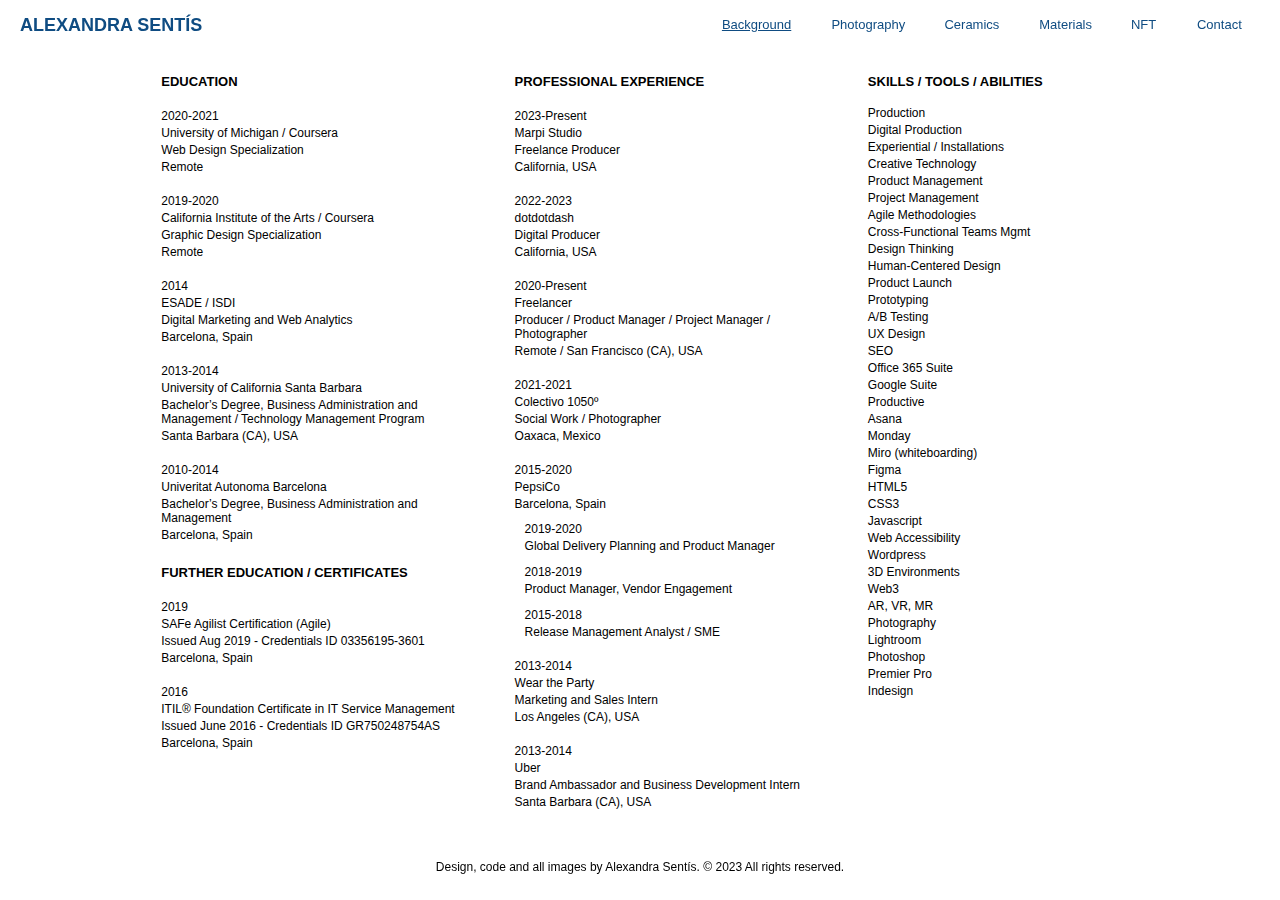
==== background.html @ 498bd868 "Update background.html" ====
<!DOCTYPE html>
<html lang="en">
	<head>
		<meta charset="utf-8">
		<title> Alexandra Sentís </title>
		<link rel="icon" type="image/jpg" href="img/favicon/favicon.jpg">
		<link rel="stylesheet" href="css/stylesheet.css">
		<link rel="stylesheet" href="css/stylesheet_background.css">
		<script defer src = "js/portfol.js"></script>
		<link rel="stylesheet" type="text/css" href="fontawesome-free-5.15.3-web/css/all.css">
		<meta name="description" content="Background on production, creative technology, digital projects (creative productions, web design, 3D, AR, Web3, Digital Marketing, software development and product management).">
		<meta name="keywords" content="Creative Technology, Experiential Productions, Installations, HTML5, CSS3, production, Prototyping, Design Thinking, wordpress, product management, circular economy">
		<meta name="author" content="Alexandra Sentís">
		<meta name="viewport" content="width=device-width, initial-scale=1">
		<!-- Global site tag (gtag.js) - Google Analytics -->
		<script async src="https://www.googletagmanager.com/gtag/js?id=G-WJD9S0SFMJ"></script>
		<script>
		 window.dataLayer = window.dataLayer || [];
		 function gtag(){dataLayer.push(arguments);}
		 gtag('js', new Date());

		gtag('config', 'G-WJD9S0SFMJ');
		</script>
	</head>



	<body>
		<header class="header" id="navbar">
				<nav class="nav" id="nav">
					<h1><a href="https://alexsenfra.github.io/" tabindex="1" class="logo nav-link" id="logo">ALEXANDRA SENTÍS</a></h1>

					<button class="nav_toogle" id="nav_toogle" aria-label="Open Menu" tabindex="2">
						<i class="fas fa-bars"></i>

					</button>

					<ul class="nav_ul " id="nav_ul">
						<li class="nav_ul_li"><a href="background" class="nav_ul_li_a nav-link current_page" tabindex="3">Background</a></li>
						<li class="nav_ul_li"><a href="photography" class="nav_ul_li_a nav-link" tabindex="4">Photography</a></li>
						<li class="nav_ul_li"><a href="ceramics" class="nav_ul_li_a nav-link" tabindex="5">Ceramics</a></li>
						<li class="nav_ul_li"><a href="https://bioescultura.tumblr.com/" target="_blank" class="nav_ul_li_a nav-link" tabindex="6">Materials</a></li>
						<li class="nav_ul_li"><a href="nft" class="nav_ul_li_a nav-link" tabindex="7">NFT</a></li>
						<li class="nav_ul_li"><a href="contact" class="nav_ul_li_a nav-link" tabindex="8">Contact</a></li>
					</ul>
				</nav>
		</header>


		<main class="main_container">
			<div class="column" id="column1">
				<div class="colum1_subgroup1">
					<h2 id=first_section>EDUCATION</h2>
						<div class="groupeducation">
							<div class="time_year">2020-2021</div>
							<div class="name_university">University of Michigan / Coursera</div>
							<p>Web Design Specialization</p>
							<div class="location"> Remote </div>
						</div>


						<div class="groupeducation">
							<div class="time_year">2019-2020</div>
							<div class="name_university">California Institute of the Arts / Coursera</div>
							<p>Graphic Design Specialization</p>
							<div class="location"> Remote </div>
						</div>
					
					       <div class="groupeducation">
							<div class="time_year">2014</div>
							<div class="name_university"> ESADE / ISDI  </div>
							<p> Digital Marketing and Web Analytics </p>
							<div class="location"> Barcelona, Spain </div>
						</div>


						<div class="groupeducation">
							<div class="time_year">2013-2014</div>
							<div class="name_university"> University of California Santa Barbara </div>
							<p class="text_wrap"> Bachelor’s Degree, Business Administration and Management / Technology Management Program </p>
							<div class="location"> Santa Barbara (CA), USA </div>
						</div>


						<div class="groupeducation">
							<div class="time_year">2010-2014</div>
							<div class="name_university"> Univeritat Autonoma Barcelona</div>
							<p class="text_wrap"> Bachelor’s Degree, Business Administration and Management</p>
							<div class="location"> Barcelona, Spain </div>
						</div>

				</div>


				<div class="colum1_subgroup2">
					<h2 id=second_section>FURTHER EDUCATION / CERTIFICATES</h2>
					
						<div class="groupeducation">
							<div class="time_year">2019</div>
							<div class="name_university">SAFe Agilist Certification (Agile)</div>
							<p>Issued Aug 2019 - Credentials ID 03356195-3601</p>
							<div class="location"> Barcelona, Spain </div>
						</div>


						<div class="groupeducation">
							<div class="time_year">2016</div>
							<div class="name_university text_wrap"> ITIL® Foundation Certificate in IT Service Management </div>
							<p>Issued June 2016 - Credentials ID GR750248754AS</p>
							<div class="location"> Barcelona, Spain </div>
						</div>

				</div>
				<br>
				<br>
				<br>
			</div>


			<div class="column" id="column2">

					<h2>PROFESSIONAL EXPERIENCE</h2>

					<div class="groupprofession" id="groupprofession1">
						<div class="time_year">2023-Present</div>
						<div class="name_company"> Marpi Studio </div>
						<p class="name_role"> Freelance Producer </p>
						<div class="location"> California, USA </div>
					</div>
				
					<div class="groupprofession" id="groupprofession1">
						<div class="time_year">2022-2023</div>
						<div class="name_company"> dotdotdash </div>
						<p class="name_role"> Digital Producer </p>
						<div class="location"> California, USA </div>
					</div>
				
					<div class="groupprofession" id="groupprofession1">
						<div class="time_year">2020-Present</div>
						<div class="name_company"> Freelancer </div>
						<p class="name_role"> Producer / Product Manager / Project Manager / Photographer </p>
						<div class="location"> Remote / San Francisco (CA), USA</div>
					</div>
				
					<div class="groupprofession" id="groupprofession1">
						<div class="time_year">2021-2021</div>
						<div class="name_company"> Colectivo 1050º </div>
						<p class="name_role"> Social Work / Photographer </p>
						<div class="location"> Oaxaca, Mexico </div>
					</div>

					<div class="groupprofession" id="groupprofession2">
						<div class="time_year">2015-2020</div>
						<div class="name_company"> PepsiCo </div>
						<div class="location"> Barcelona, Spain </div>
						<div class="time_year_insidegroup">2019-2020</div>
						<!-- <div class="name_company_insidegroup"> PepsiCo </div> -->
						<p class="name_role_insidegroup text_wrap">Global Delivery Planning and Product Manager</p>
						<!-- <div class="location_insidegroup"> Barcelona, Spain </div>-->
						<div class="time_year_insidegroup">2018-2019</div>
						<!-- <div class="name_company_insidegroup"> PepsiCo </div> -->
						<p class="name_role_insidegroup text_wrap"> Product Manager, Vendor Engagement </p>
						<!-- <div class="location_insidegroup"> Barcelona, Spain </div>-->
						<div class="time_year_insidegroup">2015-2018</div>
						<!-- <div class="name_company_insidegroup"> PepsiCo </div> -->
						<p class="name_role_insidegroup"> Release Management Analyst / SME </p>
						<!-- <div class="location_insidegroup"> Barcelona, Spain </div>-->
					</div>


					<div class="groupprofession" id="groupprofession3">
						<div class="time_year">2013-2014</div>
						<div class="name_company"> Wear the Party </div>
						<p class="name_role"> Marketing and Sales Intern </p>
						<div class="location"> Los Angeles (CA), USA </div>
					</div>

					<div class="ggroupprofession" id="groupprofession4">
						<div class="time_year">2013-2014</div>
						<div class="name_company"> Uber </div>
						<p class="name_role"> Brand Ambassador and Business Development Intern </p>
						<div class="location"> Santa Barbara (CA), USA </div>
					</div>
				
				<br>
				<br>
				<br>
			</div>

			<div class="column" id="column3">
				<h2>SKILLS / TOOLS / ABILITIES</h2>
				<div class="grouplist">
					<ul class="list_skills">
							<li> Production </li>
							<li> Digital Production </li>
							<li> Experiential / Installations </li>
							<li> Creative Technology </li>
							<li> Product Management </li>
							<li> Project Management </li>
							<li> Agile Methodologies </li>
							<li> Cross-Functional Teams Mgmt </li>
						  	<li> Design Thinking </li>
							<li> Human-Centered Design </li>
							<li> Product Launch </li>
							<li> Prototyping </li>
							<li> A/B Testing </li>
							<li> UX Design </li>
							<li> SEO </li>
							<li> Office 365 Suite </li>
							<li> Google Suite </li>
							<li> Productive </li>
						 	<li> Asana </li>
							<li> Monday </li>
							<li> Miro (whiteboarding) </li>
							<li> Figma </li>
							<li> HTML5 </li>
							<li> CSS3 </li>
							<li> Javascript </li>
							<li> Web Accessibility </li>
							<li> Wordpress </li>
							<li> 3D Environments </li>
							<li> Web3 </li>
							<li> AR, VR, MR </li>
							<li> Photography </li>
							<li> Lightroom </li>
							<li> Photoshop </li>
							<li> Premier Pro </li>	
							<li> Indesign </li>						
						</ul>

					
				</div>

			</div>
			
			<br>
			<br>
			<br>
			
		</main>


		<footer class="footer">

			<div class="copyright">Design, code and all images by Alexandra Sentís. &copy 2023 All rights reserved.</div>

			

		</footer>
		
	</body>
</html>
---- css/stylesheet.css ----
/*  1____UNIVERSAL STYLING (To remove browser ones)-------------------------------  */

*, *.before, *.after {margin: 0; padding: 0; box-sizing: border-box;

}

/*  -----------------------------MOBILE SMALL SCREEN STYLING-------------------------------  */
			/* 
					html{
					scroll-behaviour:smooth;
					}  */



/* NAV STYLING */

body{
	/*background-color: red;*/
	/*background-color: #F9F7EE;*/
	font-family: 'Inter', sans-serif;
	padding-top: 7%;
}

html{
	background: url() no-repeat center center fixed;
	background-size: cover;
}


.header{
	height: 40px;
	width: 100%;
	position: fixed;
	top: 0;
	left:0;
}

.nav{
	display: flex;
	position: sticky;
	justify-content: space-between;
	top: 0;
	transition: top 0.3s;
	
}


.nav_ul{
	display: flex;
	flex-direction: column;
	align-items: center;
	margin-right: 20px;
	list-style: none;
	background-color: #fff;
	position:fixed;
	left:0;
	top: 40px;
	width:100%;
	padding: 20px 0;
	height: calc(100vh - 40px);
	overflow-y: auto;
	left: 100%;
	transition: left 0.3s;

}

.nav_ul_li{
	line-height: 40px;
	padding: 30px 0

}

.nav_ul_li:hover{
	text-decoration: underline;
	transition: 0.5s;
}

a.current_page{
	text-decoration: underline;
}




.nav-link{
	color: rgb(15, 76, 130);
	text-decoration:none;

}

.logo{
	font-size: 18px;
	padding: 0 15px;
	line-height: 40px;
}

.copyright{
	font-family: 'Inter', sans-serif;
	position:absolute;
	bottom: 1.875em;
	left:0;
	right: 0;
	text-align: center;
	font-size: 12px;
	padding-bottom: 4px;

}


footer{
	height: 40px;
	width: 100%;
	position: fixed;
	bottom: 0;
	left:0;
}




/* HAMBURGER MENU STYLING */


.nav_toogle{
	display: block;
	color: rgb(15, 76, 130);
	background: none;
	border: none;
	font-size: 22px;
	padding: 0 20px;
	line-height: 40px;
	cursor:pointer;
}

.nav_ul-visible{
	left: 0;
}


.main_containter{
	height: calc(100vh-80px);
	margin-top:60px;
	margin-bottom: 60px;
}

/* STICKY FOOTER STYLING  */



/*  VIEW PORTS!!!	*/

@media screen and (min-width: 778px){


body{
	font-family: 'Inter', sans-serif;
	padding: 7% 1% 0% 1%;
	
}

.header{
	height: 50px;
}

.logo{
	/*  font-size: 20px;	*/
	font-size: 18px;
	padding: 0 20px;
	line-height: 50px;
}

.nav_ul{
	display: flex;
	flex-direction: row;
	align-items: none;
	margin-right: 20px;
	list-style: none;
	background-color: transparent;
	position: static;
	left: auto;
	top: auto;
	width: auto;
	padding: 0;
	height: auto;
	overflow-y: none;

}


.nav_ul_li{
	/*  font-size: 15px;	*/
	font-size: 13px;
	margin: 0 20px;
	line-height: 50px;
	padding: 0;

}

.nav_ul_li_a{
padding: 3% 4%;

}

.nav_toogle{
	display: none;
	
}



@media screen and (min-width: 1200px){
	


}
---- css/stylesheet_background.css ----
/*  1____UNIVERSAL STYLING (To remove browser ones)-------------------------------  */

*, *.before, *.after {margin: 0; padding: 0; box-sizing: border-box;

}


/*  -----------------------------MOBILE SMALL SCREEN STYLING-------------------------------  */
			/* 
					html{
					scroll-behaviour:smooth;
					}  */

body{
	font-family: 'Inter', sans-serif;
	padding: 10% 0% 0% 8%;
}


.column{
	align-content: left;
	margin-top: 3%;
}

main{
	margin-bottom: 40px;
	padding-bottom: 40px;
}


/*  -----------------------------FIRST COLUMN / EDUCATION STYLING-------------------------------  */

h2{
	font-family: 'Inter', sans-serif;
	font-size: 13px;
}

#second_section{
	padding-top: 8%;
}


.time_year{
	font-size: 12px;
	margin: 0;
	padding: 20px 10px 0 0;
}

.name_university{
	font-size:12px;
	padding-top: 3px;
}

p{
	font-size: 12px;
	padding-top: 3px;
}

.location{
	font-size:12px;
	font-style: none;
	padding-top: 3px;

}


/*  -----------------------------SECOND COLUMN / PROFESSIONAL EXPERIENCE STYLING-------------------------------  */


#column2{
	padding-top: 8%;;
}


.name_company{
	font-size:12px;
	padding-top: 3px;
}

.time_year_insidegroup{
	font-size: 12px;
	margin-left: 10px;
	padding: 10px 10px 0 0;
	padding-top: 4%;
}

.name_company_insidegroup{
	margin-left: 10px;
	font-size:12px;
	padding-top: 3px;
}

.location_insidegroup{
	font-size:12px;
	font-style: none;
	margin-left: 10px;
	padding-top: 3px;
}

h3{
	font-weight: bold; 
	font-size: 12px;
	padding-top: 1px;
	
}
.name_role_insidegroup{
	margin-left: 10px;
}

#groupprofession2,#groupprofession3, #groupprofession4 {
	/* padding-top: 4%  */

}





/*  -----------------------------THIRD COLUMN / SKILLS LIST STYLING-------------------------------  */


#column3{
	padding-top: 8%;
}

.grouplist{
	margin: 0;
	padding: 17px 10px 0 0;
	padding-top:5%;
}

.list_skills li{
	font-size:12px;
	padding-top:3px;
	list-style-type: none;
}





/*  VIEW PORTS!!!	*/

@media screen and (min-width: 778px){

body{
	font-family: 'Inter', sans-serif;
	padding: 3% 0% 0% 8%;
}

.column{
	width: 30%;
	display: inline-block;
	float: left;
	padding-left: 5%;

}



#column2{
	padding-top: 0;
}

#column3{
	padding-top: 0;
	padding-right:0;
}


}


@media screen and (min-width: 1200px){
	


}
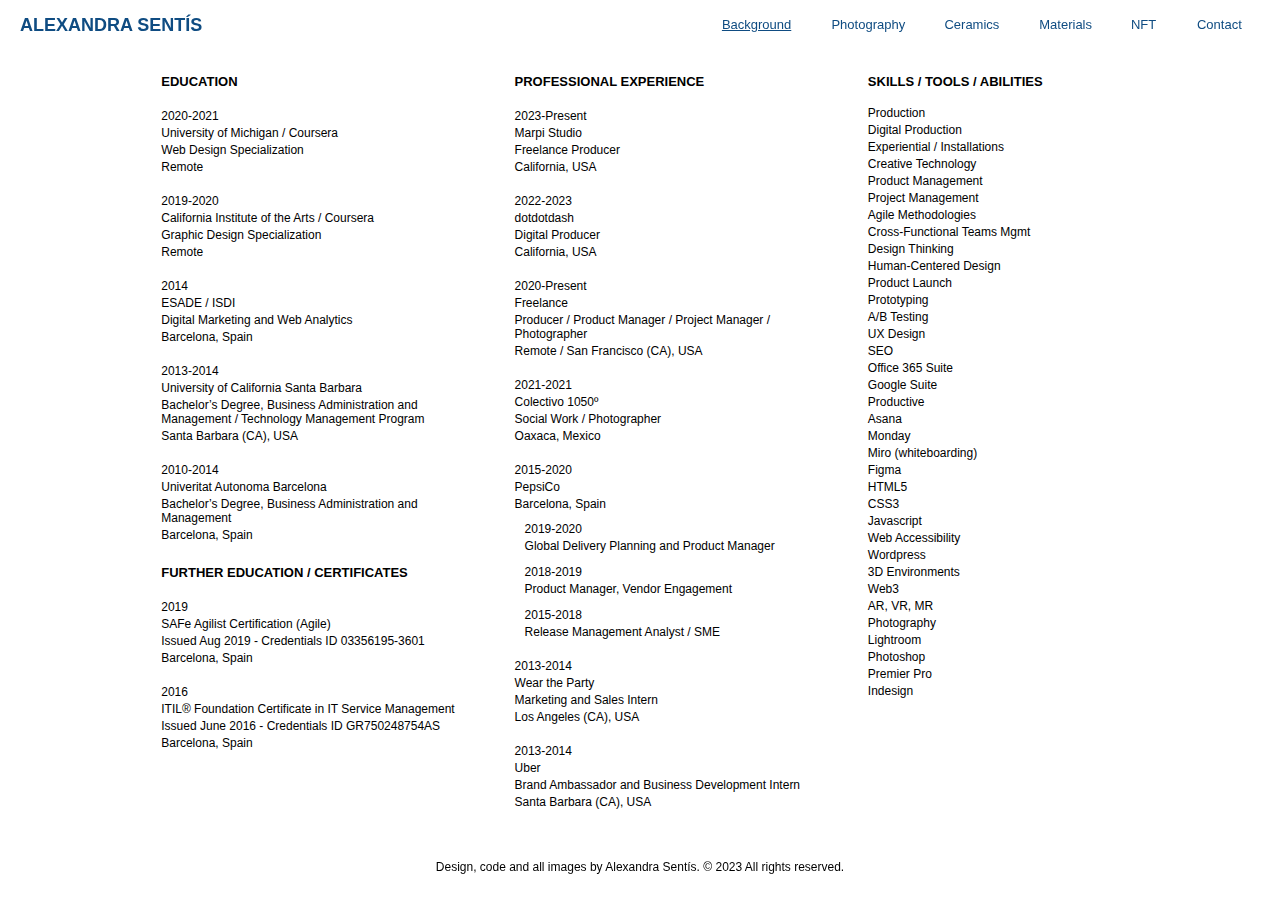
==== commit d3b94be3: "Update background.html" ====
--- a/background.html
+++ b/background.html
@@ -137,7 +137,7 @@
 				
 					<div class="groupprofession" id="groupprofession1">
 						<div class="time_year">2020-Present</div>
-						<div class="name_company"> Freelancer </div>
+						<div class="name_company"> Freelance </div>
 						<p class="name_role"> Producer / Product Manager / Project Manager / Photographer </p>
 						<div class="location"> Remote / San Francisco (CA), USA</div>
 					</div>
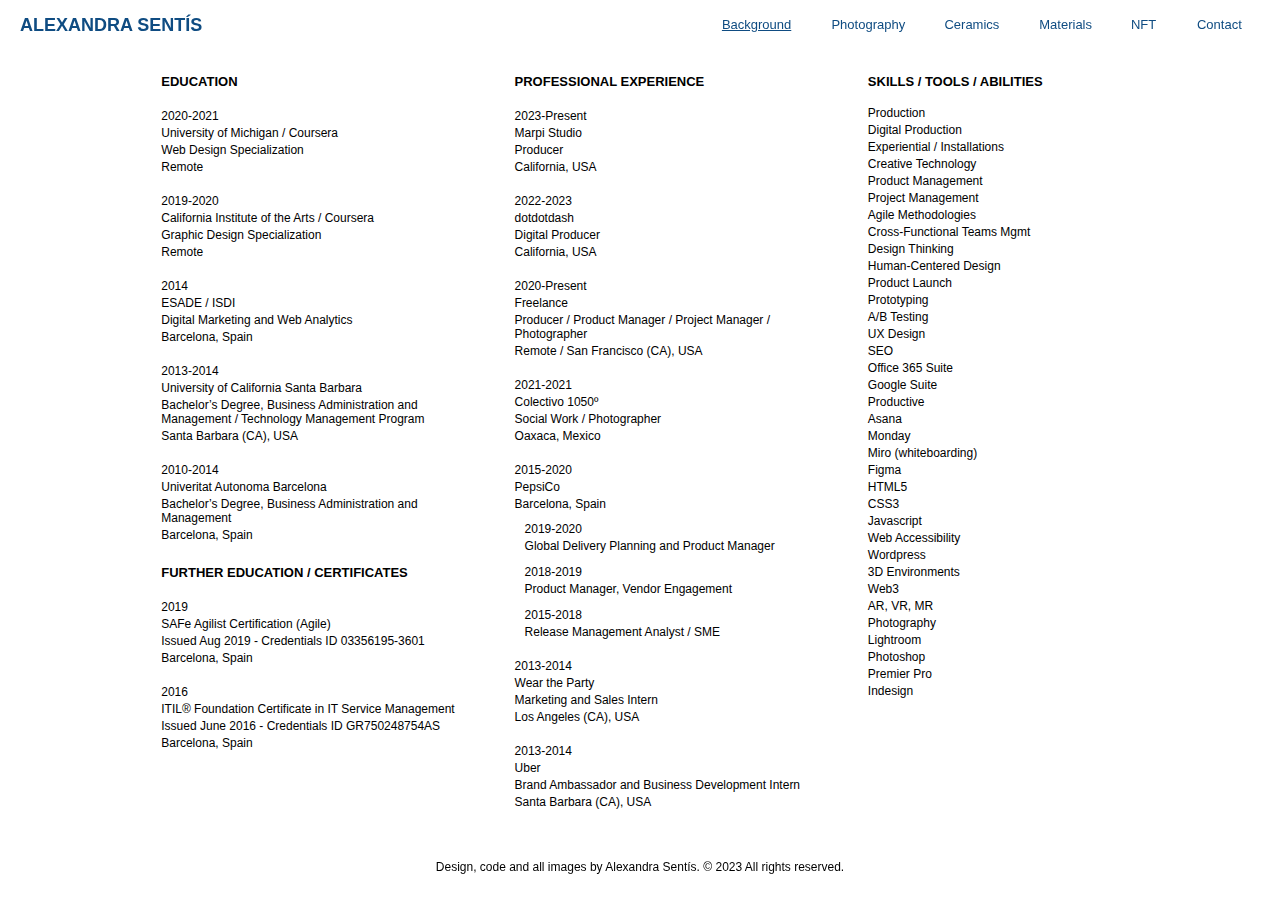
==== commit 15322e40: "Update background.html" ====
--- a/background.html
+++ b/background.html
@@ -124,7 +124,7 @@
 					<div class="groupprofession" id="groupprofession1">
 						<div class="time_year">2023-Present</div>
 						<div class="name_company"> Marpi Studio </div>
-						<p class="name_role"> Freelance Producer </p>
+						<p class="name_role"> Producer </p>
 						<div class="location"> California, USA </div>
 					</div>
 				
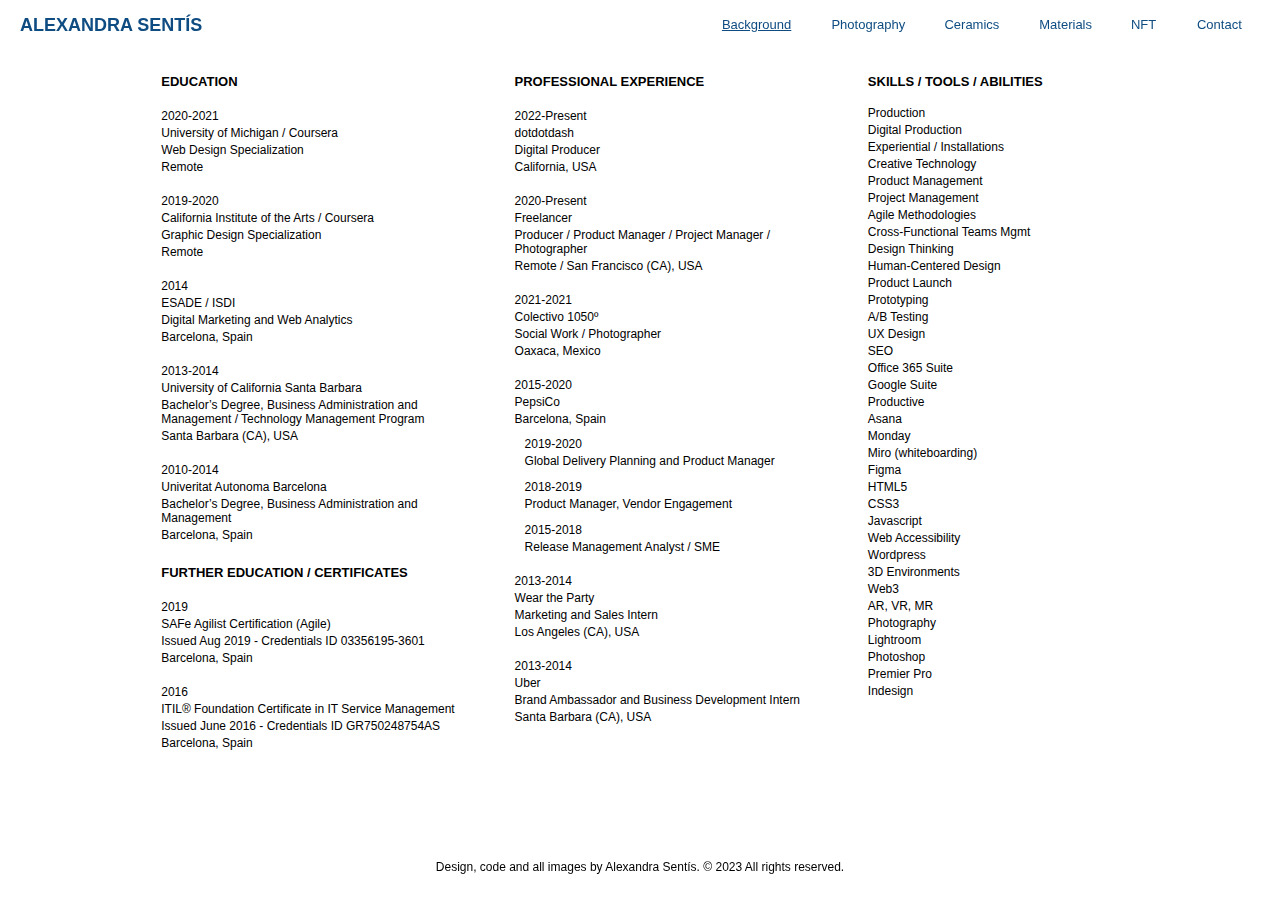
==== commit e3e4b51e: "Add files via upload" ====
--- a/background.html
+++ b/background.html
@@ -120,16 +120,9 @@
 			<div class="column" id="column2">
 
 					<h2>PROFESSIONAL EXPERIENCE</h2>
-
+				
 					<div class="groupprofession" id="groupprofession1">
-						<div class="time_year">2023-Present</div>
-						<div class="name_company"> Marpi Studio </div>
-						<p class="name_role"> Producer </p>
-						<div class="location"> California, USA </div>
-					</div>
-				
-					<div class="groupprofession" id="groupprofession1">
-						<div class="time_year">2022-2023</div>
+						<div class="time_year">2022-Present</div>
 						<div class="name_company"> dotdotdash </div>
 						<p class="name_role"> Digital Producer </p>
 						<div class="location"> California, USA </div>
@@ -137,7 +130,7 @@
 				
 					<div class="groupprofession" id="groupprofession1">
 						<div class="time_year">2020-Present</div>
-						<div class="name_company"> Freelance </div>
+						<div class="name_company"> Freelancer </div>
 						<p class="name_role"> Producer / Product Manager / Project Manager / Photographer </p>
 						<div class="location"> Remote / San Francisco (CA), USA</div>
 					</div>
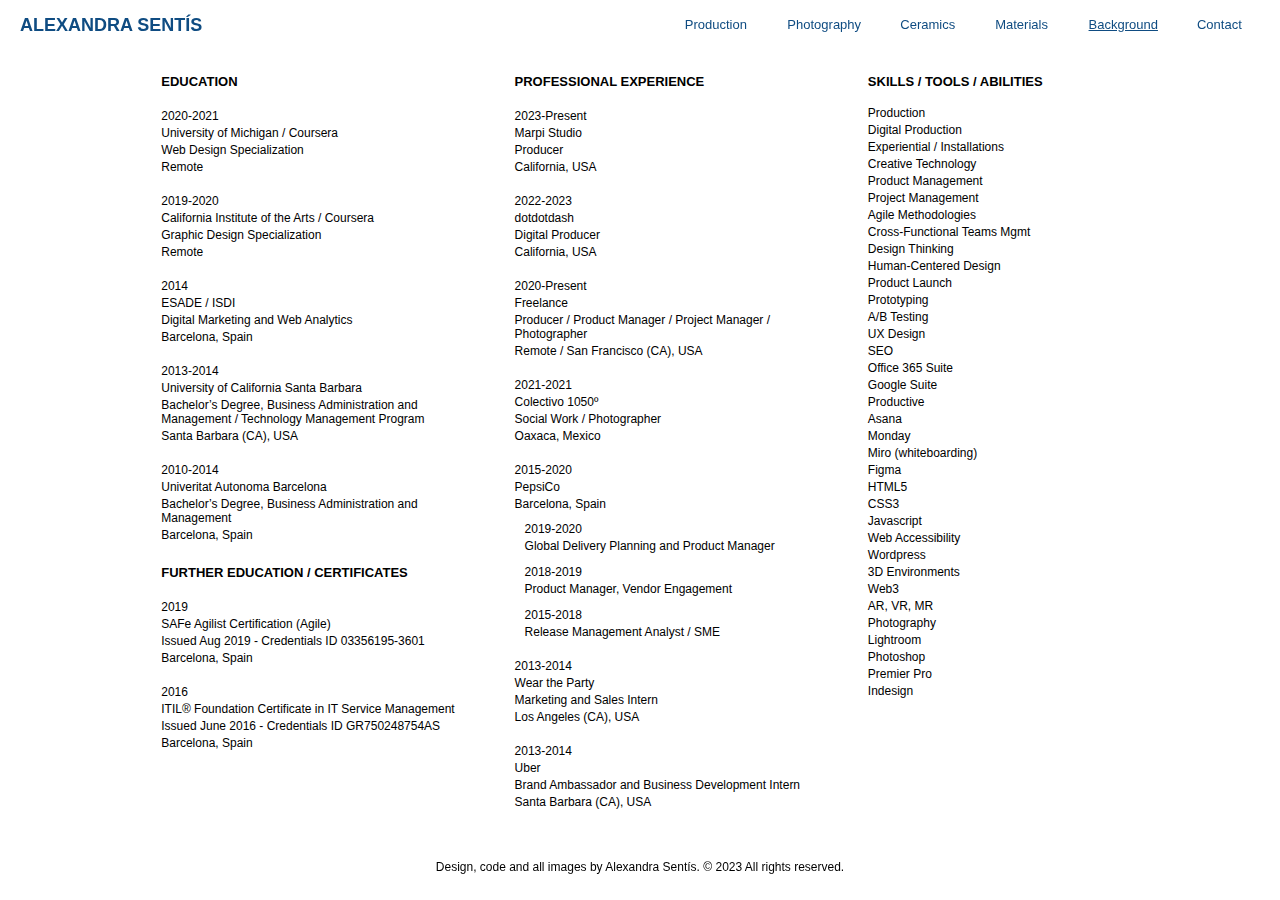
==== commit 1f27618d: "Add files via upload" ====
--- a/background.html
+++ b/background.html
@@ -36,11 +36,11 @@
 					</button>
 
 					<ul class="nav_ul " id="nav_ul">
-						<li class="nav_ul_li"><a href="background" class="nav_ul_li_a nav-link current_page" tabindex="3">Background</a></li>
+						<li class="nav_ul_li"><a href="production" class="nav_ul_li_a nav-link " tabindex="3">Production</a></li>
 						<li class="nav_ul_li"><a href="photography" class="nav_ul_li_a nav-link" tabindex="4">Photography</a></li>
 						<li class="nav_ul_li"><a href="ceramics" class="nav_ul_li_a nav-link" tabindex="5">Ceramics</a></li>
 						<li class="nav_ul_li"><a href="https://bioescultura.tumblr.com/" target="_blank" class="nav_ul_li_a nav-link" tabindex="6">Materials</a></li>
-						<li class="nav_ul_li"><a href="nft" class="nav_ul_li_a nav-link" tabindex="7">NFT</a></li>
+						<li class="nav_ul_li"><a href="background" class="nav_ul_li_a nav-link current_page" tabindex="7">Background</a></li>
 						<li class="nav_ul_li"><a href="contact" class="nav_ul_li_a nav-link" tabindex="8">Contact</a></li>
 					</ul>
 				</nav>
@@ -120,9 +120,16 @@
 			<div class="column" id="column2">
 
 					<h2>PROFESSIONAL EXPERIENCE</h2>
-				
-					<div class="groupprofession" id="groupprofession1">
-						<div class="time_year">2022-Present</div>
+
+					<div class="groupprofession" id="groupprofession1">
+						<div class="time_year">2023-Present</div>
+						<div class="name_company"> Marpi Studio </div>
+						<p class="name_role"> Producer </p>
+						<div class="location"> California, USA </div>
+					</div>
+				
+					<div class="groupprofession" id="groupprofession1">
+						<div class="time_year">2022-2023</div>
 						<div class="name_company"> dotdotdash </div>
 						<p class="name_role"> Digital Producer </p>
 						<div class="location"> California, USA </div>
@@ -130,7 +137,7 @@
 				
 					<div class="groupprofession" id="groupprofession1">
 						<div class="time_year">2020-Present</div>
-						<div class="name_company"> Freelancer </div>
+						<div class="name_company"> Freelance </div>
 						<p class="name_role"> Producer / Product Manager / Project Manager / Photographer </p>
 						<div class="location"> Remote / San Francisco (CA), USA</div>
 					</div>
--- a/css/stylesheet.css
+++ b/css/stylesheet.css
@@ -212,5 +212,4 @@
 	
 
 
-}
-
+}--- a/css/stylesheet_background.css
+++ b/css/stylesheet_background.css
@@ -176,4 +176,3 @@
 
 
 }
-
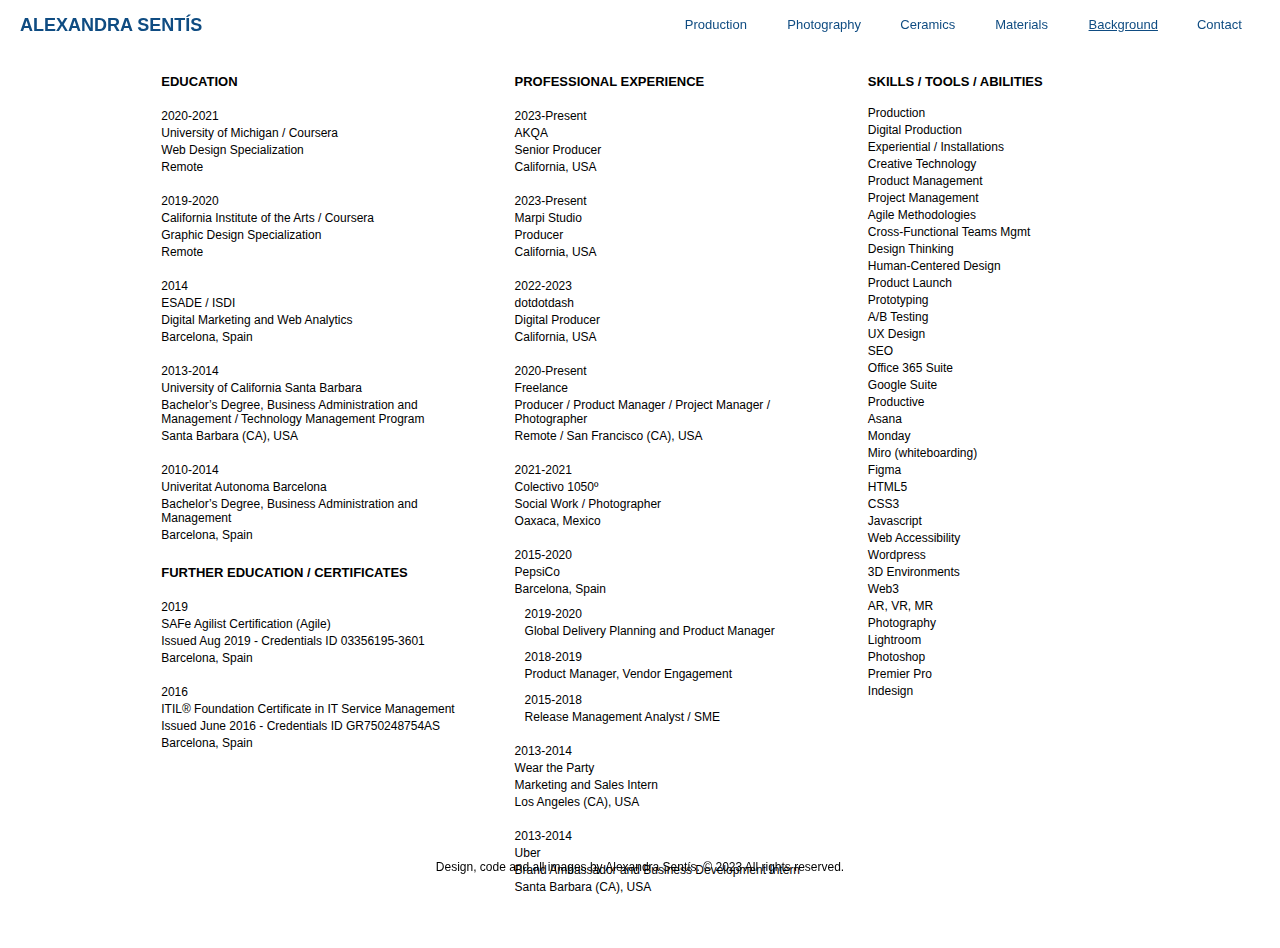
==== commit fd001012: "Update background.html" ====
--- a/background.html
+++ b/background.html
@@ -121,6 +121,13 @@
 
 					<h2>PROFESSIONAL EXPERIENCE</h2>
 
+					<div class="groupprofession" id="groupprofession1">
+						<div class="time_year">2023-Present</div>
+						<div class="name_company"> AKQA </div>
+						<p class="name_role"> Senior Producer </p>
+						<div class="location"> California, USA </div>
+					</div>
+				
 					<div class="groupprofession" id="groupprofession1">
 						<div class="time_year">2023-Present</div>
 						<div class="name_company"> Marpi Studio </div>
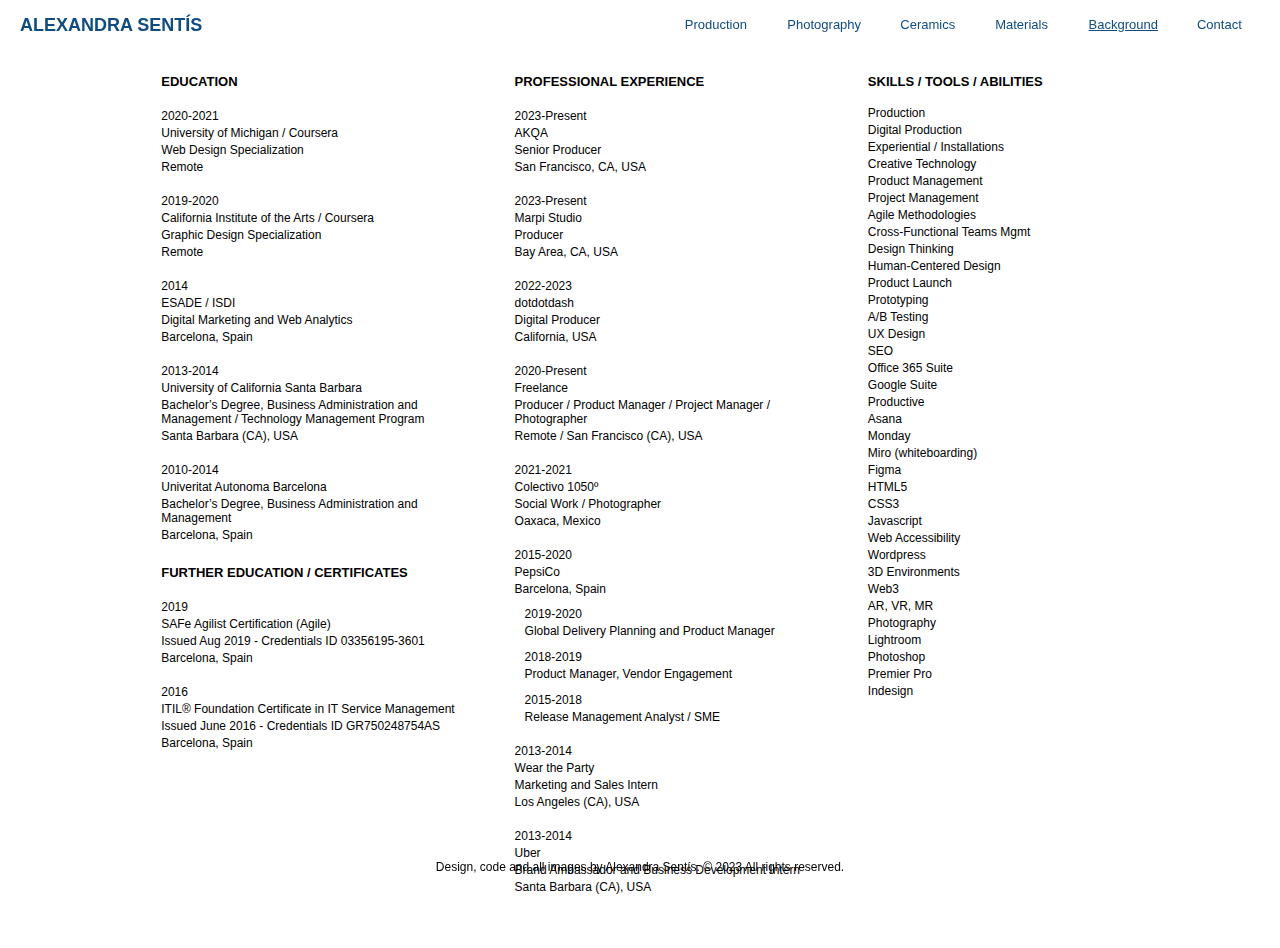
==== commit d80dd421: "Update background.html" ====
--- a/background.html
+++ b/background.html
@@ -125,14 +125,14 @@
 						<div class="time_year">2023-Present</div>
 						<div class="name_company"> AKQA </div>
 						<p class="name_role"> Senior Producer </p>
-						<div class="location"> California, USA </div>
+						<div class="location"> San Francisco, CA, USA </div>
 					</div>
 				
 					<div class="groupprofession" id="groupprofession1">
 						<div class="time_year">2023-Present</div>
 						<div class="name_company"> Marpi Studio </div>
 						<p class="name_role"> Producer </p>
-						<div class="location"> California, USA </div>
+						<div class="location"> Bay Area, CA, USA </div>
 					</div>
 				
 					<div class="groupprofession" id="groupprofession1">
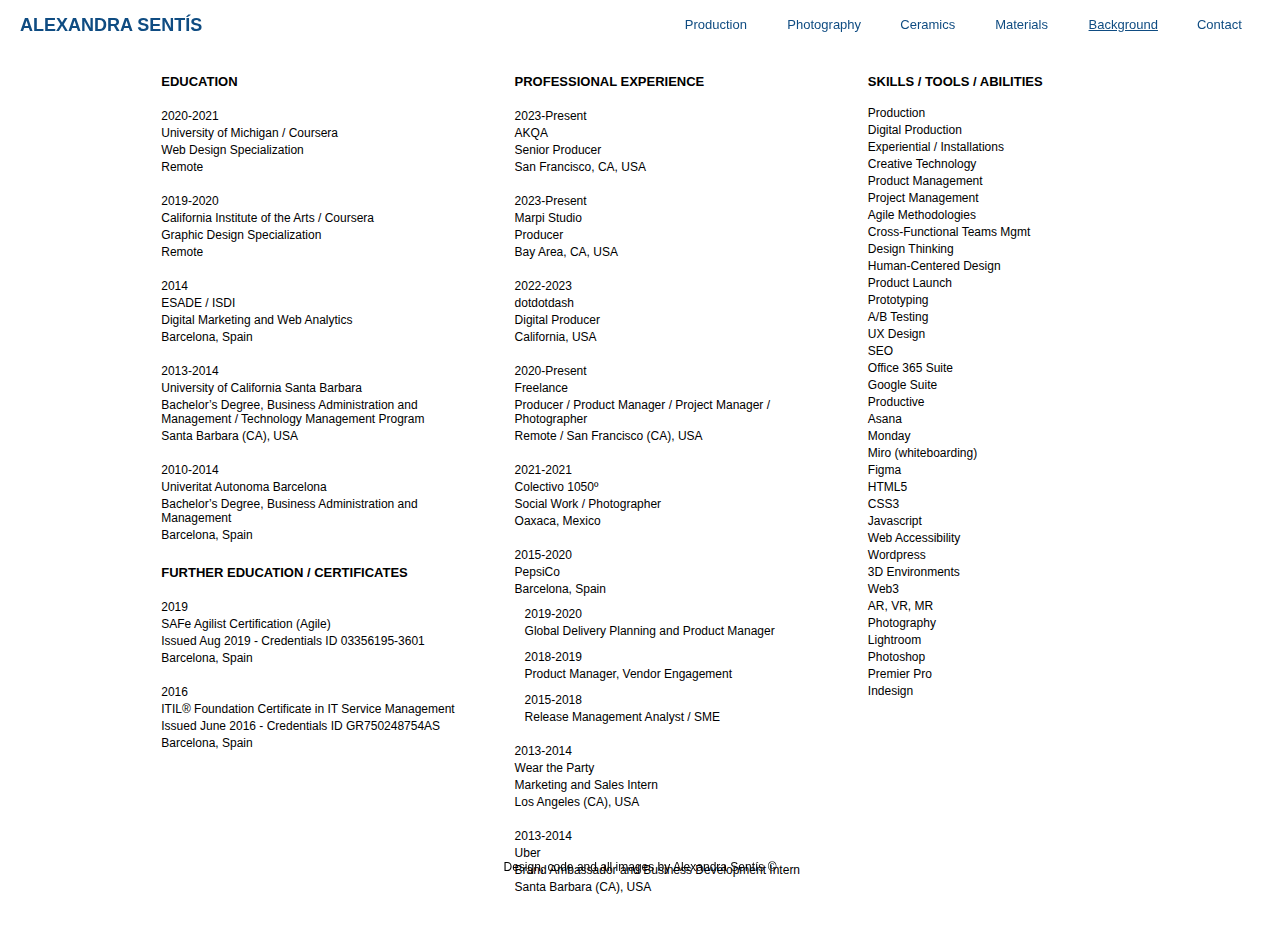
==== commit f57f3b0c: "updated footer, year and content" ====
--- a/background.html
+++ b/background.html
@@ -249,7 +249,7 @@
 
 		<footer class="footer">
 
-			<div class="copyright">Design, code and all images by Alexandra Sentís. &copy 2023 All rights reserved.</div>
+			<div class="copyright">Design, code and all images by Alexandra Sentís &copy</div>
 
 			
 
